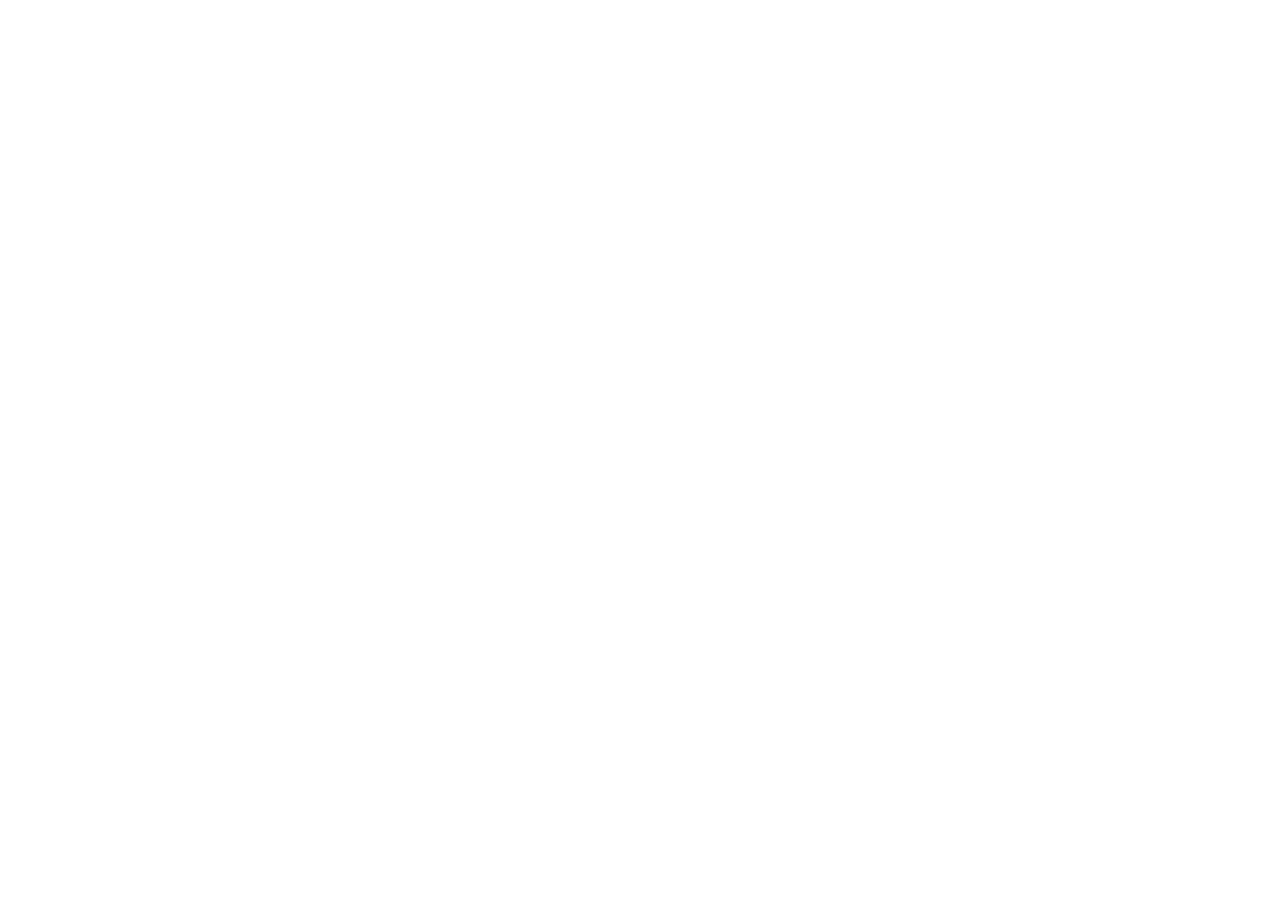
==== index.html @ 1dd6b4b7 "DestructuringArray&obj" ====
<!DOCTYPE html>
<html lang="en">
  <head>
    <meta charset="UTF-8" />
    <meta http-equiv="X-UA-Compatible" content="IE=edge" />
    <meta name="viewport" content="width=device-width, initial-scale=1.0" />
    <title>AdvancedJavaScript</title>
  </head>
  <body>
    <script src="./destructuring.js"></script>
  </body>
</html>
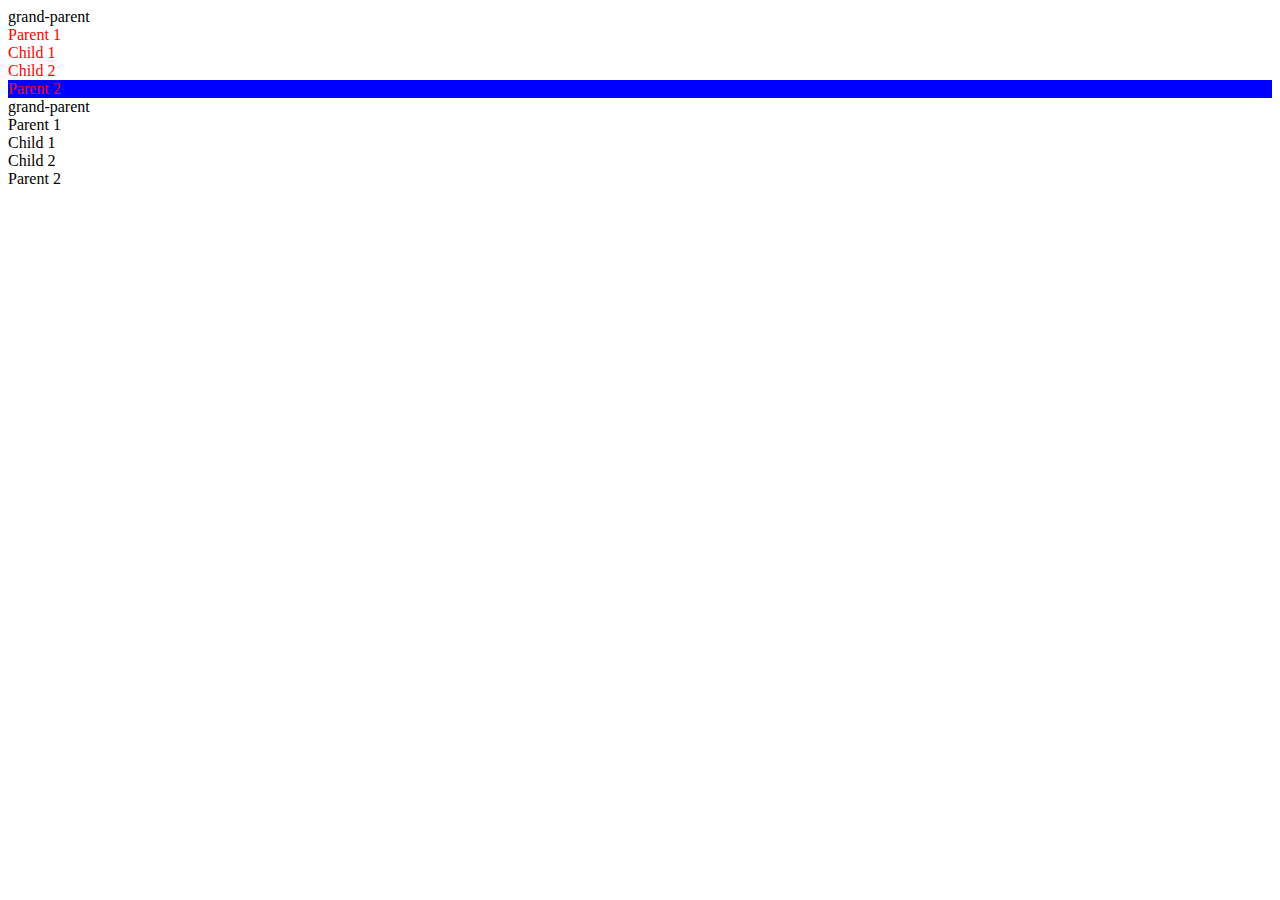
==== commit 4b0a5a91: "test" ====
--- a/index.html
+++ b/index.html
@@ -7,6 +7,25 @@
     <title>AdvancedJavaScript</title>
   </head>
   <body>
-    <script src="./destructuring.js"></script>
+    <div id="grand-parent">
+      grand-parent
+      <div>
+        Parent 1
+        <div>Child 1</div>
+        <div>Child 2</div>
+      </div>
+      <div>Parent 2</div>
+    </div>
+    <div class="grand-parent">
+      grand-parent
+      <div>
+        Parent 1
+        <div id="first-child">Child 1</div>
+        <div>Child 2</div>
+      </div>
+      <div>Parent 2</div>
+    </div>
+
+    <script src="./Parent.js"></script>
   </body>
 </html>
